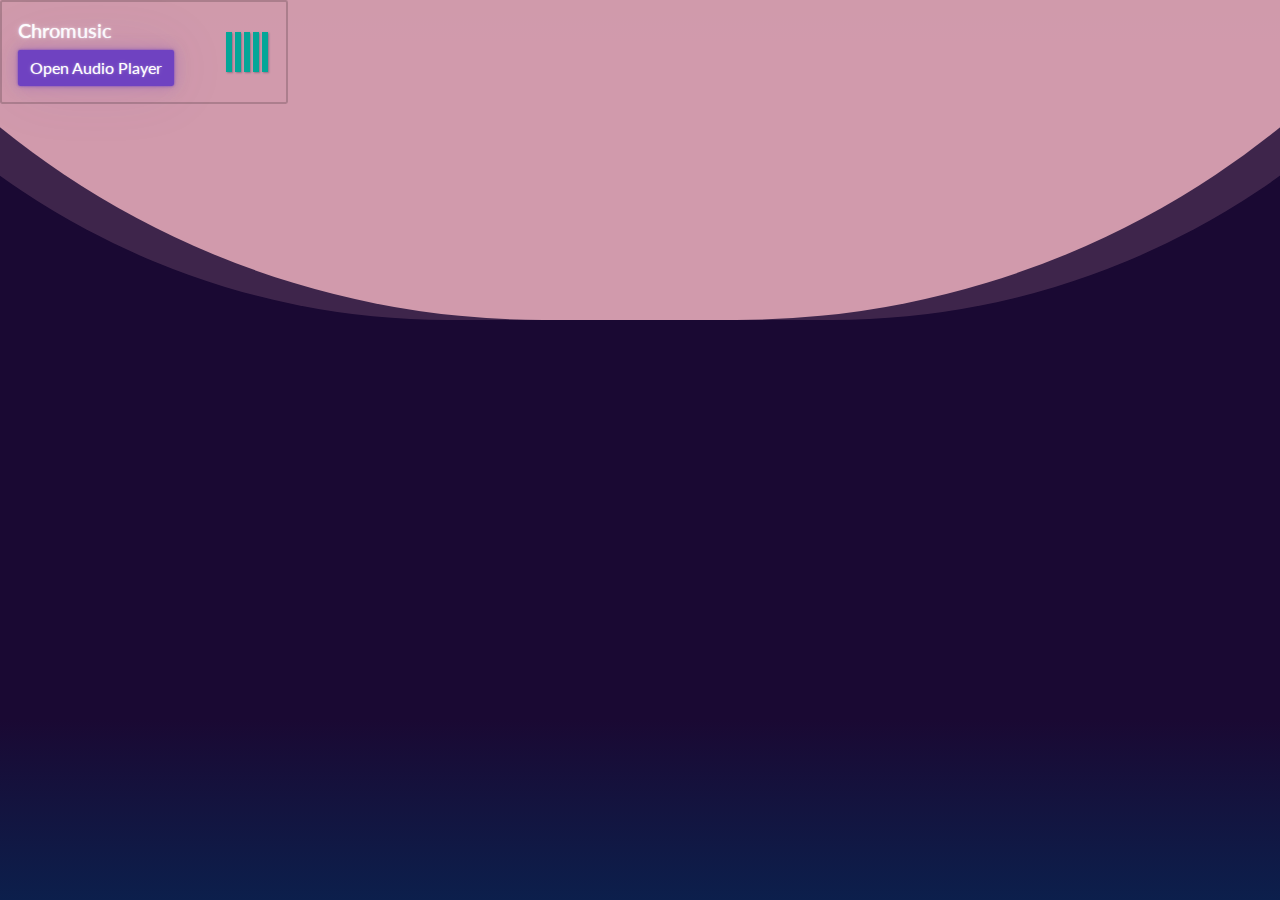
==== popup.html @ e9d90183 "first commit" ====
<!DOCTYPE html>
<html>

<head>
    <meta charset="utf-8" />
    <meta name="viewport" content="width=device-width, initial-scale=1.0" />
    <link rel="stylesheet" href="bootstrap.min.css" crossorigin="anonymous" />
    <link href="https://fonts.googleapis.com/css?family=Bungee|Source+Sans+Pro&display=swap" rel="stylesheet" />
    <link href="playingRect.css" rel="stylesheet" />
    <link href="floatingBg.css" rel="stylesheet">
    <title>Chromusic</title>
</head>

<body>
    <div class="floating-bg"></div>
    <div class="card" style="width: 18rem">
        <div class="card-body">
            <h5 class="card-title">Chromusic</h5>
            <div class="playing" id="playingRect">
                <div class="rect1"></div>
                <div class="rect2"></div>
                <div class="rect3"></div>
                <div class="rect4"></div>
                <div class="rect5"></div>
            </div>
            <button class="btn btn-primary" id="openAudioPage">Open Audio Player</button>
        </div>
    </div>
</body>
<script src="popup.js"></script>

</html>
---- playingRect.css ----
.playing {
    position: absolute;
    right: 5%;
    top: 50%;
    margin: -20px auto;
    width: 50px;
    height: 40px;
    text-align: center;
    font-size: 10px;
    -webkit-transition: all 0.2s ease;
    transition: all 0.2s ease;
  }
  .playing > div {
    background-color: #03A698;
    height: 100%;
    width: 6px;
    display: inline-block;
    -webkit-transition: all 0.2s ease;
    transition: all 0.2s ease;
    -webkit-animation: wavy 1s ease infinite forwards;
    animation: wavy 1s ease infinite forwards;
    -webkit-transform-origin: 50% 50%;
    transform-origin: 50% 50%;
    box-shadow: 1px 1px 2px rgba(17, 37, 62, 0.33);
  }
  .playing .rect2 {
    -webkit-animation-delay: 0.25s;
    animation-delay: 0.25s;
  }
  .playing .rect3 {
    -webkit-animation-delay: 0.5s;
    animation-delay: 0.5s;
  }
  .playing .rect4 {
    -webkit-animation-delay: 0.75s;
    animation-delay: 0.75s;
  }
  .playing .rect5 {
    -webkit-animation-delay: 1s;
    animation-delay: 1s;
  }
  @-webkit-keyframes wavy {
    0% {
      -webkit-transform: scaleY(1);
      transform: scaleY(1);
    }
    50% {
      -webkit-transform: scaleY(0.6);
      transform: scaleY(0.6);
    }
    100% {
      -webkit-transform: scaleY(1);
      transform: scaleY(1);
    }
  }
  @keyframes wavy {
    0% {
      -webkit-transform: scaleY(1);
      transform: scaleY(1);
    }
    50% {
      -webkit-transform: scaleY(0.6);
      transform: scaleY(0.6);
    }
    100% {
      -webkit-transform: scaleY(1);
      transform: scaleY(1);
    }
  }
---- floatingBg.css ----
.floating-bg{
    width:150vw;
    height:150vw;
    background-color:pink;
    opacity:0.8;
    position:absolute;
    top:-125vw;
    left:calc(50% - 75vw);
    border-radius:45%;
    animation:rotate 30s infinite;
  }
  
  .floating-bg::before{
    content:"";
    width:100%;
    height:100%;
    background:pink;
    position:absolute;
    top: 0;
    left:0;
    border-radius: 40%;
    opacity:0.2;
    animation: rotate 30s infinite;
    
  }
  
  @keyframes rotate {
    0% {
      transform: rotate(0);
    }
  
    100% {
      transform: rotate(360deg);
    }
  }
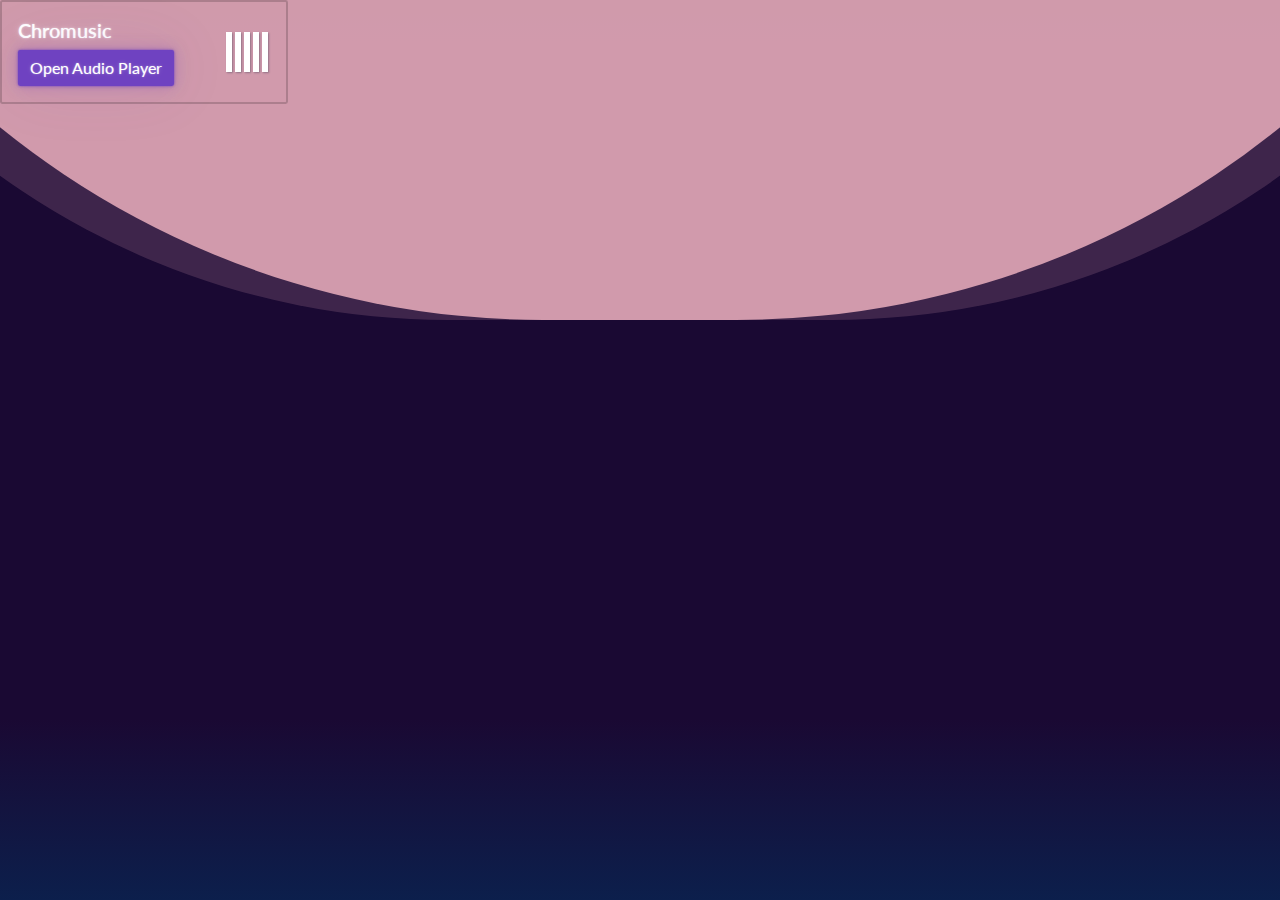
==== commit f52fa9e1: "rename the rest my dude" ====
--- a/popup.html
+++ b/popup.html
@@ -4,10 +4,10 @@
 <head>
     <meta charset="utf-8" />
     <meta name="viewport" content="width=device-width, initial-scale=1.0" />
-    <link rel="stylesheet" href="bootstrap.min.css" crossorigin="anonymous" />
+    <link rel="stylesheet" href="bootstrap/bootstrap.min.css" crossorigin="anonymous" />
     <link href="https://fonts.googleapis.com/css?family=Bungee|Source+Sans+Pro&display=swap" rel="stylesheet" />
-    <link href="playingRect.css" rel="stylesheet" />
-    <link href="floatingBg.css" rel="stylesheet">
+    <link href="css/playingRect.css" rel="stylesheet" />
+    <link href="css/floatingBg.css" rel="stylesheet">
     <title>Chromusic</title>
 </head>
 
--- a/css/playingRect.css
+++ b/css/playingRect.css
@@ -0,0 +1,70 @@
+.playing {
+    position: absolute;
+    right: 5%;
+    top: 50%;
+    margin: -20px auto;
+    width: 50px;
+    height: 40px;
+    text-align: center;
+    font-size: 10px;
+    -webkit-transition: all 0.2s ease;
+    transition: all 0.2s ease;
+  }
+  .playing > div {
+    background-color: #fff;
+    height: 100%;
+    width: 6px;
+    display: inline-block;
+    -webkit-transition: all 0.2s ease;
+    transition: all 0.2s ease;
+    -webkit-animation: wavy 1s ease infinite forwards;
+    animation: wavy 1s ease infinite forwards;
+    -webkit-transform-origin: 50% 50%;
+    transform-origin: 50% 50%;
+    box-shadow: 1px 1px 2px rgba(17, 37, 62, 0.33);
+  }
+  .playing .rect2 {
+    -webkit-animation-delay: 0.25s;
+    animation-delay: 0.25s;
+  }
+  .playing .rect3 {
+    -webkit-animation-delay: 0.5s;
+    animation-delay: 0.5s;
+  }
+  .playing .rect4 {
+    -webkit-animation-delay: 0.75s;
+    animation-delay: 0.75s;
+  }
+  .playing .rect5 {
+    -webkit-animation-delay: 1s;
+    animation-delay: 1s;
+  }
+  @-webkit-keyframes wavy {
+    0% {
+      -webkit-transform: scaleY(1);
+      transform: scaleY(1);
+    }
+    50% {
+      -webkit-transform: scaleY(0.6);
+      transform: scaleY(0.6);
+    }
+    100% {
+      -webkit-transform: scaleY(1);
+      transform: scaleY(1);
+    }
+  }
+  @keyframes wavy {
+    0% {
+      -webkit-transform: scaleY(1);
+      transform: scaleY(1);
+    }
+    50% {
+      -webkit-transform: scaleY(0.6);
+      transform: scaleY(0.6);
+    }
+    100% {
+      -webkit-transform: scaleY(1);
+      transform: scaleY(1);
+    }
+  }
+  --- a/css/floatingBg.css
+++ b/css/floatingBg.css
@@ -0,0 +1,36 @@
+
+.floating-bg{
+    width:150vw;
+    height:150vw;
+    background-color:pink;
+    opacity:0.8;
+    position:absolute;
+    top:-125vw;
+    left:calc(50% - 75vw);
+    border-radius:45%;
+    animation:rotate 30s infinite;
+  }
+  
+  .floating-bg::before{
+    content:"";
+    width:100%;
+    height:100%;
+    background:pink;
+    position:absolute;
+    top: 0;
+    left:0;
+    border-radius: 40%;
+    opacity:0.2;
+    animation: rotate 30s infinite;
+    
+  }
+  
+  @keyframes rotate {
+    0% {
+      transform: rotate(0);
+    }
+  
+    100% {
+      transform: rotate(360deg);
+    }
+  }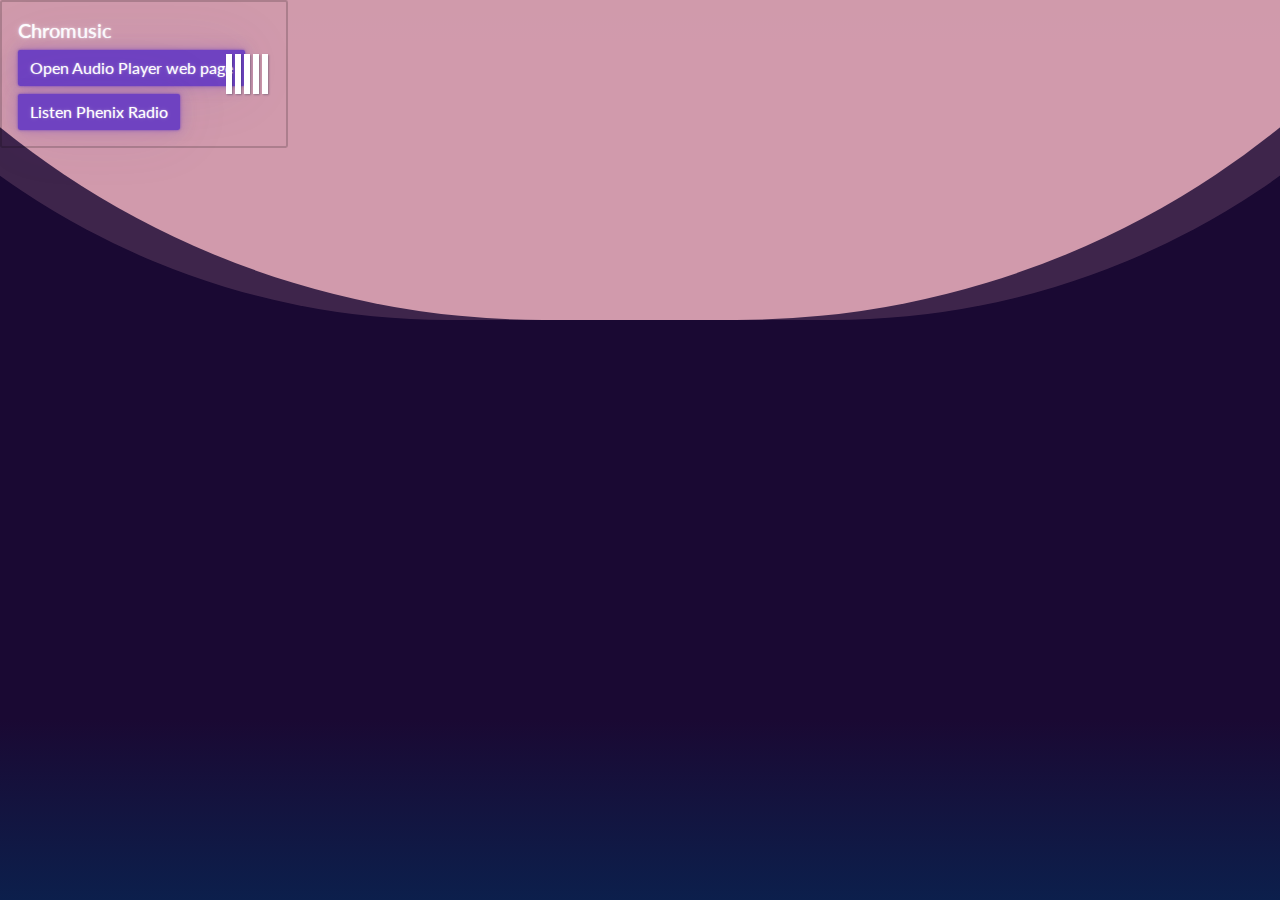
==== commit dfbf3939: "feat : implement direct link" ====
--- a/popup.html
+++ b/popup.html
@@ -4,7 +4,7 @@
 <head>
     <meta charset="utf-8" />
     <meta name="viewport" content="width=device-width, initial-scale=1.0" />
-    <link rel="stylesheet" href="bootstrap/bootstrap.min.css" crossorigin="anonymous" />
+    <link rel="stylesheet" href="bootstrap/vapor.bootstrap.min.css" crossorigin="anonymous" />
     <link href="https://fonts.googleapis.com/css?family=Bungee|Source+Sans+Pro&display=swap" rel="stylesheet" />
     <link href="css/playingRect.css" rel="stylesheet" />
     <link href="css/floatingBg.css" rel="stylesheet">
@@ -23,7 +23,8 @@
                 <div class="rect4"></div>
                 <div class="rect5"></div>
             </div>
-            <button class="btn btn-primary" id="openAudioPage">Open Audio Player</button>
+            <button class="btn btn-primary" id="openAudioPage">Open Audio Player web page</button>
+            <button class="btn btn-primary mt-2" id="listenRadioPhenix">Listen Phenix Radio</button>
         </div>
     </div>
 </body>
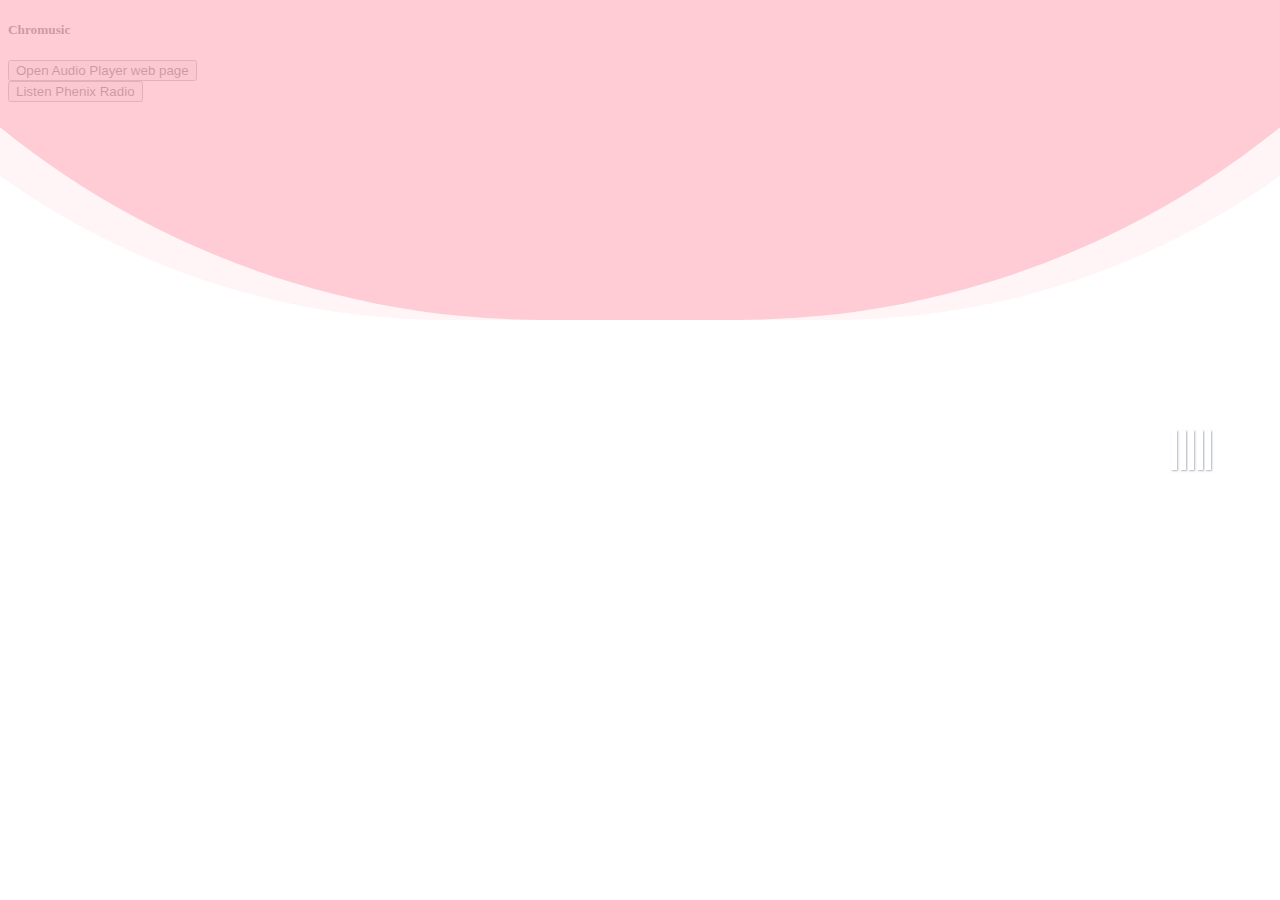
==== commit f886ddb4: "feat(theme) : implement theme system" ====
--- a/popup.html
+++ b/popup.html
@@ -4,7 +4,6 @@
 <head>
     <meta charset="utf-8" />
     <meta name="viewport" content="width=device-width, initial-scale=1.0" />
-    <link rel="stylesheet" href="bootstrap/vapor.bootstrap.min.css" crossorigin="anonymous" />
     <link href="https://fonts.googleapis.com/css?family=Bungee|Source+Sans+Pro&display=swap" rel="stylesheet" />
     <link href="css/playingRect.css" rel="stylesheet" />
     <link href="css/floatingBg.css" rel="stylesheet">
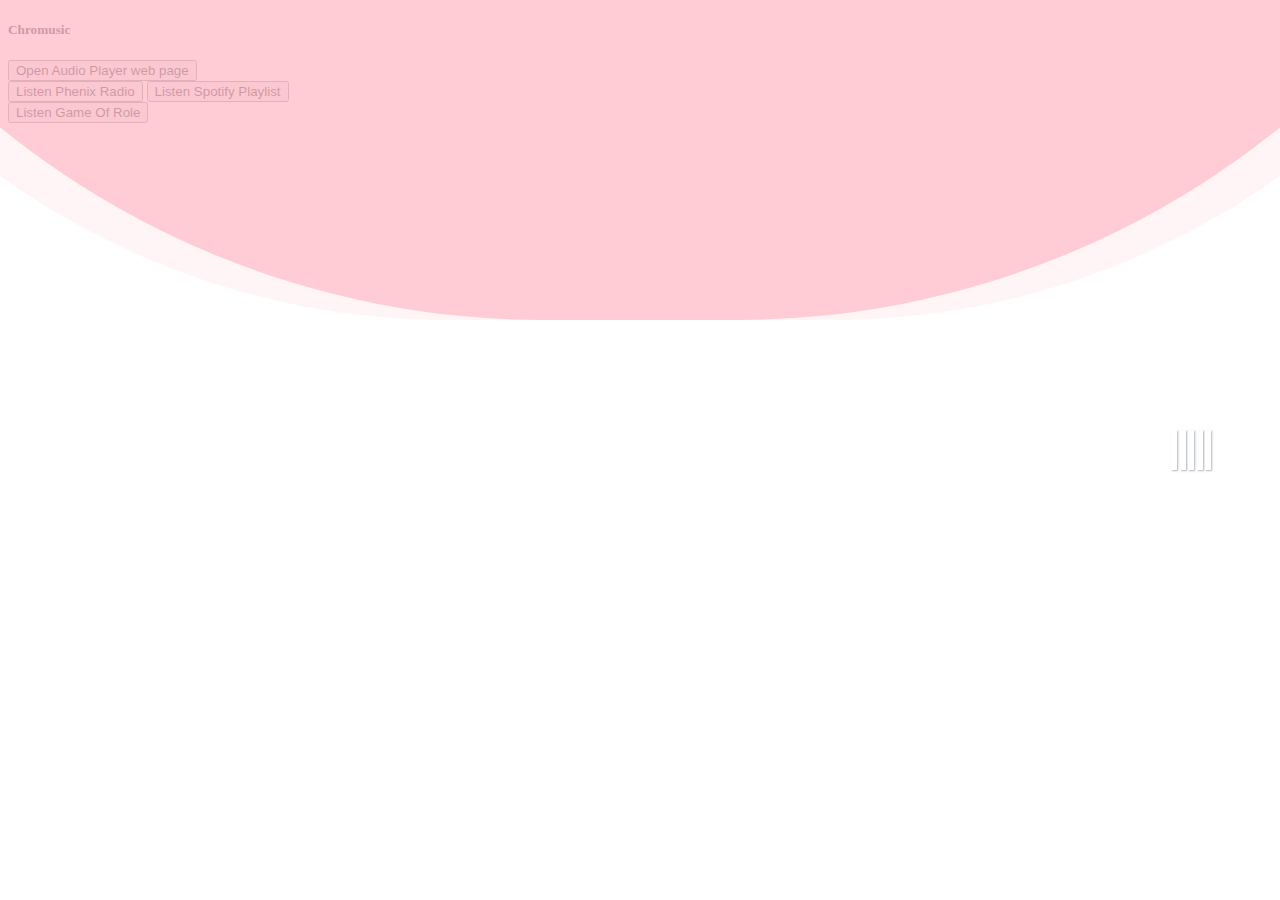
==== commit 362e1045: "feat : add a special page to handle spotify" ====
--- a/popup.html
+++ b/popup.html
@@ -24,6 +24,8 @@
             </div>
             <button class="btn btn-primary" id="openAudioPage">Open Audio Player web page</button>
             <button class="btn btn-primary mt-2" id="listenRadioPhenix">Listen Phenix Radio</button>
+            <button class="btn btn-primary mt-2" id="listenSpotifyPlaylist">Listen Spotify Playlist</button>
+            <button class="btn btn-primary mt-2" id="listenGameOfRole">Listen Game Of Role</button>
         </div>
     </div>
 </body>
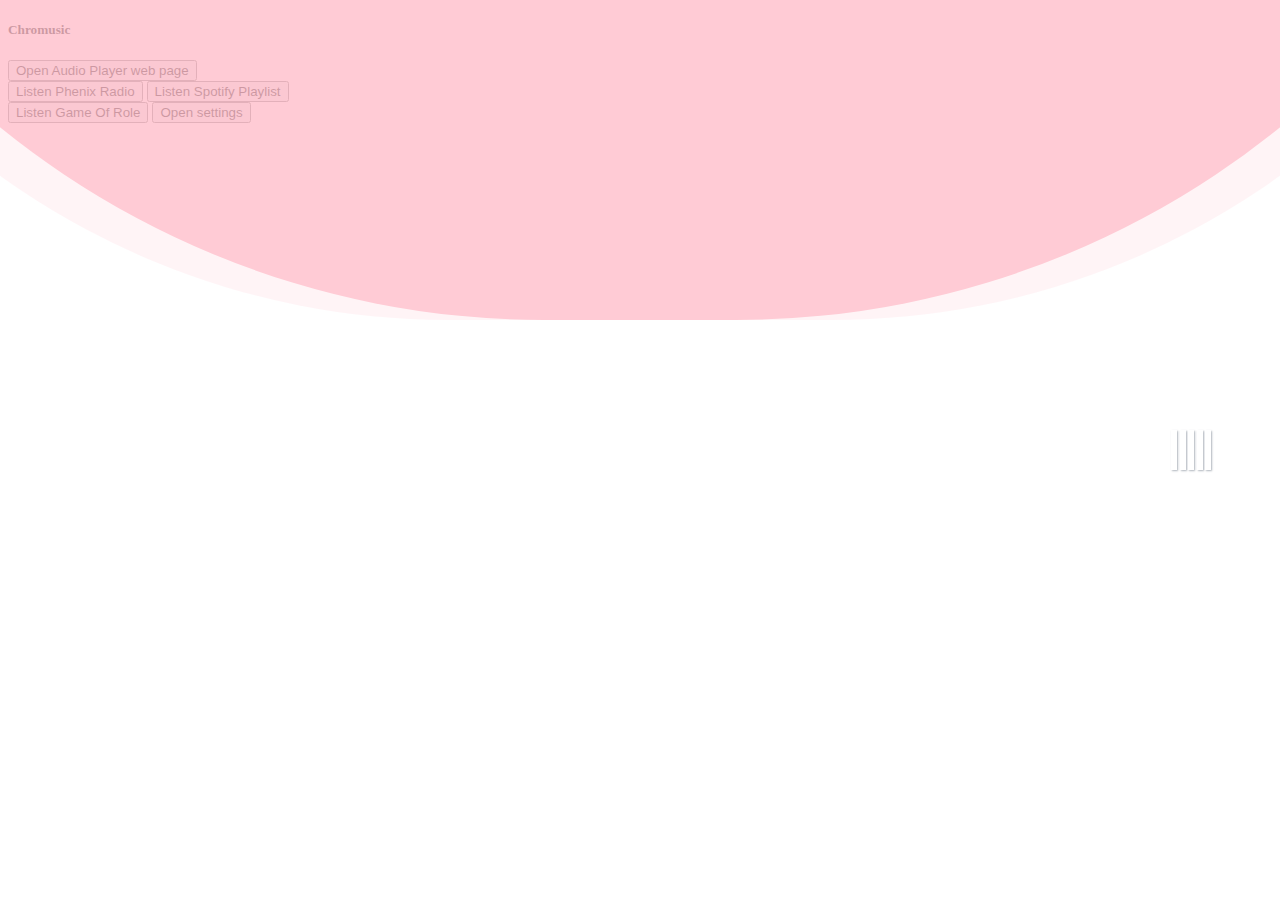
==== commit 018410cc: "feat(settings) : add a direct link to settings" ====
--- a/popup.html
+++ b/popup.html
@@ -26,6 +26,7 @@
             <button class="btn btn-primary mt-2" id="listenRadioPhenix">Listen Phenix Radio</button>
             <button class="btn btn-primary mt-2" id="listenSpotifyPlaylist">Listen Spotify Playlist</button>
             <button class="btn btn-primary mt-2" id="listenGameOfRole">Listen Game Of Role</button>
+            <button class="btn btn-primary mt-2" id="openSettings">Open settings</button>
         </div>
     </div>
 </body>
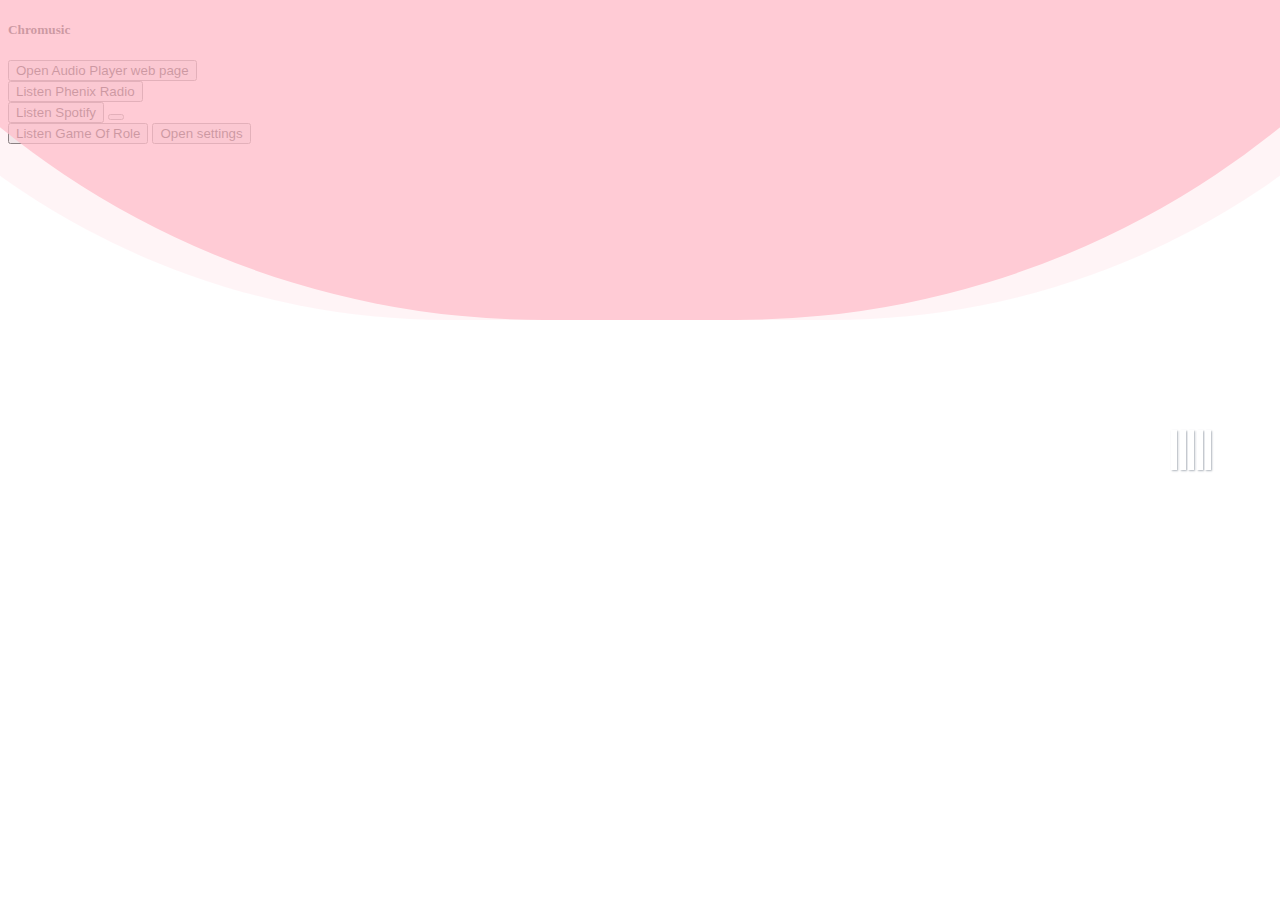
==== commit cbb7a486: "feat(spotify) : aded playlist + direct button but it does not work unfortunately" ====
--- a/popup.html
+++ b/popup.html
@@ -7,6 +7,9 @@
     <link href="https://fonts.googleapis.com/css?family=Bungee|Source+Sans+Pro&display=swap" rel="stylesheet" />
     <link href="css/playingRect.css" rel="stylesheet" />
     <link href="css/floatingBg.css" rel="stylesheet">
+    <link rel="stylesheet" href="https://cdnjs.cloudflare.com/ajax/libs/font-awesome/5.15.3/css/all.min.css"
+        integrity="sha512-iBBXm8fW90+nuLcSKlbmrPcLa0OT92xO1BIsZ+ywDWZCvqsWgccV3gFoRBv0z+8dLJgyAHIhR35VZc2oM/gI1w=="
+        crossorigin="anonymous" referrerpolicy="no-referrer" />
     <title>Chromusic</title>
 </head>
 
@@ -22,11 +25,14 @@
                 <div class="rect4"></div>
                 <div class="rect5"></div>
             </div>
-            <button class="btn btn-primary" id="openAudioPage">Open Audio Player web page</button>
-            <button class="btn btn-primary mt-2" id="listenRadioPhenix">Listen Phenix Radio</button>
-            <button class="btn btn-primary mt-2" id="listenSpotifyPlaylist">Listen Spotify Playlist</button>
-            <button class="btn btn-primary mt-2" id="listenGameOfRole">Listen Game Of Role</button>
-            <button class="btn btn-primary mt-2" id="openSettings">Open settings</button>
+            <button type="button" class="btn btn-primary" id="openAudioPage">Open Audio Player web page</button>
+            <button type="button" class="btn btn-primary mt-2" id="listenRadioPhenix">Listen Phenix Radio</button>
+            <div class="btn-group mt-2" role="group" aria-label="Basic example">
+                <button type="button" class="btn btn-primary" id="listenSpotifyPlaylist">Listen Spotify</button>
+                <button type="button" class="btn btn-primary" id="listenSpotifyPlaylistDirect"><i class="fas fa-play fa-fw"></i></button>
+            </div>
+            <button type="button" class="btn btn-primary mt-2" id="listenGameOfRole">Listen Game Of Role</button>
+            <button type="button" class="btn btn-primary mt-2" id="openSettings">Open settings</button>
         </div>
     </div>
 </body>
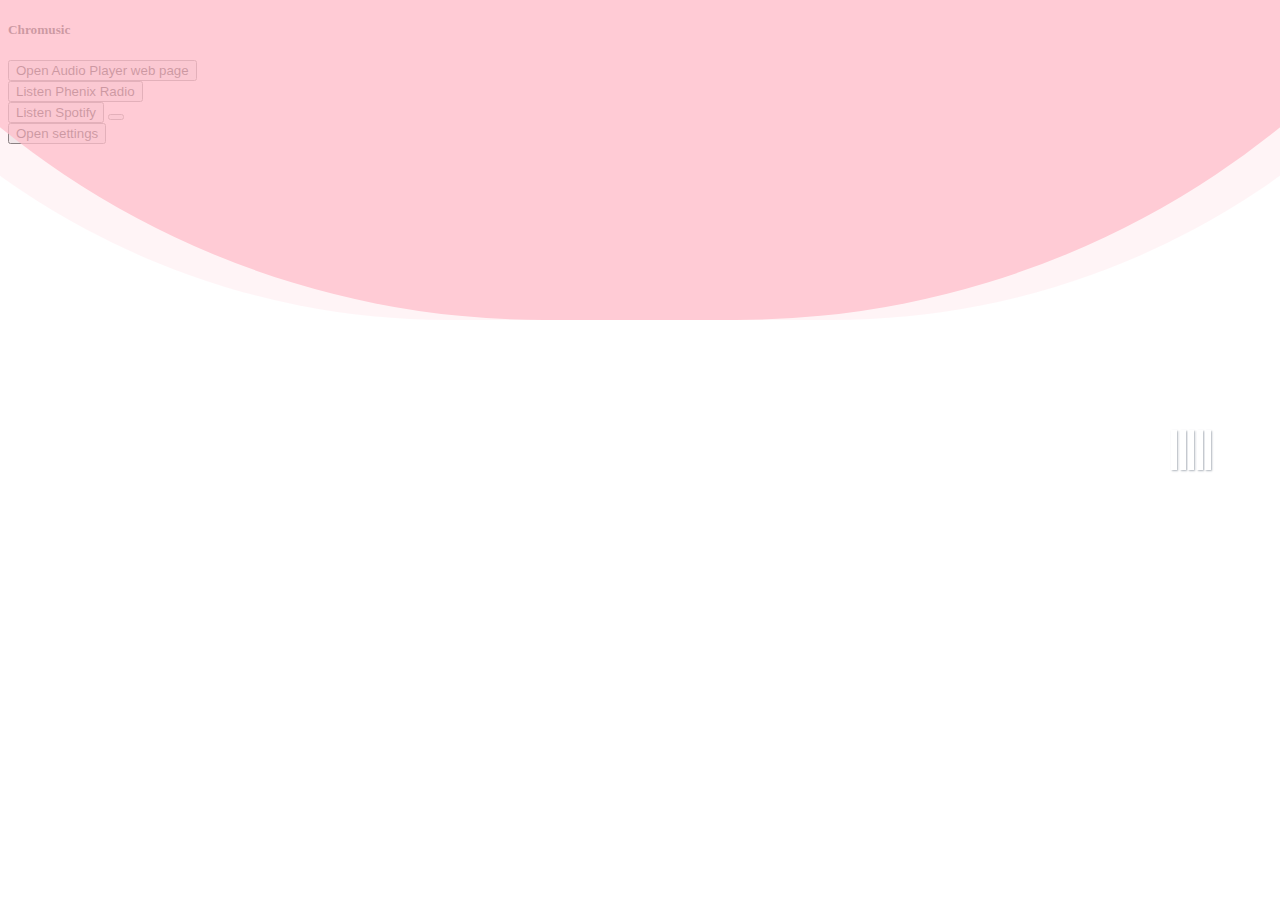
==== commit 942f9e9a: "refacto : remove game of role + rework iframe css to avoid replication for nothing" ====
--- a/popup.html
+++ b/popup.html
@@ -31,7 +31,6 @@
                 <button type="button" class="btn btn-primary" id="listenSpotifyPlaylist">Listen Spotify</button>
                 <button type="button" class="btn btn-primary" id="listenSpotifyPlaylistDirect"><i class="fas fa-play fa-fw"></i></button>
             </div>
-            <button type="button" class="btn btn-primary mt-2" id="listenGameOfRole">Listen Game Of Role</button>
             <button type="button" class="btn btn-primary mt-2" id="openSettings">Open settings</button>
         </div>
     </div>
